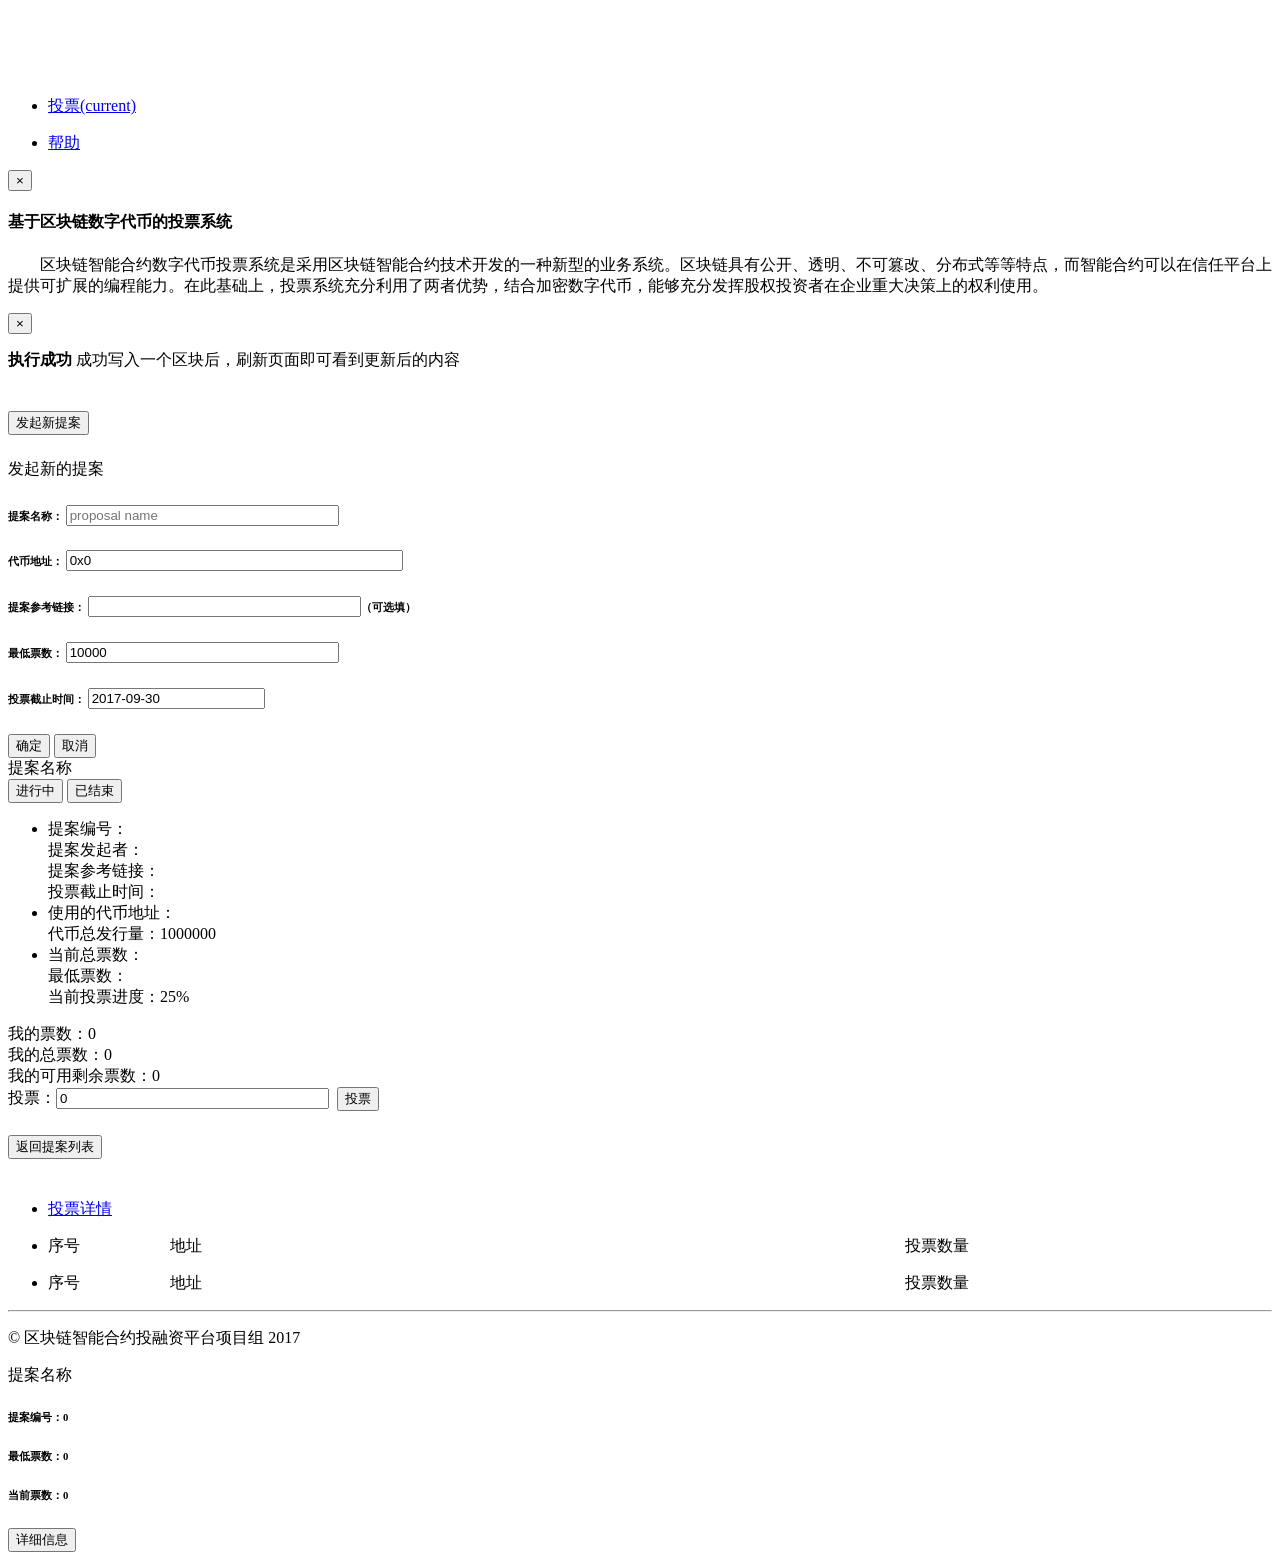
==== index.html @ e3a7ae95 "initial commit for vote" ====
<!DOCTYPE html>
<html lang="en">
<head>
    <meta charset="utf-8">
    <meta name="viewport" content="width=device-width, initial-scale=1, shrink-to-fit=no">
    <meta name="description" content="">
    <meta name="author" content="">
    <!-- The above 3 meta tags *must* come first in the head; any other head content must come *after* these tags -->
    <title>区块链数字代币投票系统</title>
    <!-- Bootstrap -->
    <link href="css/bootstrap.min.css" rel="stylesheet">
    <link href="css/jedate.css" rel="stylesheet">
    <!-- HTML5 shim and Respond.js for IE8 support of HTML5 elements and media queries -->
    <!-- WARNING: Respond.js doesn't work if you view the page via file:// -->
    <!--[if lt IE 9]>
    <script src="https://oss.maxcdn.com/html5shiv/3.7.3/html5shiv.min.js"></script>
    <script src="https://oss.maxcdn.com/respond/1.4.2/respond.min.js"></script>
    <![endif]-->
    <style type="text/css">
        /* Move down content because we have a fixed navbar that is 3.5rem tall */
        body {
            padding-top: 4.5rem;
        }

        button {
            cursor: pointer;
        }
        span.vt_seq {
            display: inline-block;
            width: 10%;
        }
        span.vt_addr {
            display: inline-block;
            width: 60%;
        }
        span.vt_count {
            display: inline-block;
            width: 30%;
        }
    </style>
</head>
<body>


<nav class="navbar navbar-expand-md navbar-dark fixed-top bg-dark">
<div class="container">
    <div class="collapse navbar-collapse">
        <ul class="navbar-nav mr-auto">
            <li class="nav-item active">
                <a class="nav-link" href="index.html">投票<span class="sr-only">(current)</span></a>
            <!--li class="nav-item">
                <a class="nav-link" href="token.html">加密数字代币</a>
            </li-->
            <!--li class="nav-item">
                <a class="nav-link" href="#">区块浏览器</a>
            </li-->
        </ul>
        <!--form class="form-inline my-2 my-lg-0">
          <input class="form-control mr-sm-2" type="text" placeholder="请输入查询内容" aria-label="Search">
          <button class="btn btn-outline-success my-2 my-sm-0" type="submit">搜索</button>
        </form-->
        <ul class="navbar-nav ml-auto">
            <li class="nav-item">
                <a class="nav-link" href="help.html">帮助</a>
            </li>
        </ul>
    </div>
	</div>
</nav>


<div class="container">
    <div class="alert alert-success alert-dismissible fade show" role="alert">
        <button type="button" class="close" data-dismiss="alert" aria-label="Close">
            <span aria-hidden="true">&times;</span>
        </button>
        <h4 class="alert-heading">基于区块链数字代币的投票系统</h4>
        <p style="text-indent:2em;">
            区块链智能合约数字代币投票系统是采用区块链智能合约技术开发的一种新型的业务系统。区块链具有公开、透明、不可篡改、分布式等等特点，而智能合约可以在信任平台上提供可扩展的编程能力。在此基础上，投票系统充分利用了两者优势，结合加密数字代币，能够充分发挥股权投资者在企业重大决策上的权利使用。</p>
    </div>

    <div id="pmessage" class="alert alert-success alert-dismissible fade show d-none" role="alert">
        <button type="button" class="close" data-dismiss="alert" aria-label="Close">
            <span aria-hidden="true">&times;</span>
        </button>
        <p><strong>执行成功</strong> 成功写入一个区块后，刷新页面即可看到更新后的内容</p>
    </div>
    <div id="plist" class="d-none">
        <!-- Example row of columns -->
        <div id="proposalsRow" class="card-columns">
            <!-- Proposals Load Here -->
        </div>
        <div class="row justify-content-center" style="padding-top: 1.5rem;padding-bottom: 1.5rem;">
            <div class="col-md-4 text-center">
                <button class="btn btn-primary btn-lg pps_ui_new">发起新提案</button>
            </div>
        </div>
    </div>
    <div id="pnew" class="d-none">
        <form>
            <div class="card">
                <div class="card-header"><span>发起新的提案</span></div>
                <div class="card-body form-group">
                    <h6 class="card-title">
                        <span>提案名称：</span>
                        <span><input id="new_name" type="text" name="proposal_name"
                                     placeholder="proposal name" value="" size="32"/></span></h6>
                    <h6 class="card-title">
                        <span>代币地址：</span>
                        <span><input id="new_token_addr" size="40" type="text" name="proposal_token_addr"
                                     value="0x0" readonly
                                     class="form-control-plaintext"/></span></h6>
                    <h6 class="card-title">
                        <span>提案参考链接：</span>
                        <span><input id="new_refer" type="text" name="proposal_refer"
                                     value="" size="32"/></span><span>（可选填）</span></h6>
                    <h6 class="card-title">
                        <span>最低票数：</span>
                        <span><input id="new_threshold" type="text" name="proposal_threshold"
                                     value="10000" size="32"/></span></h6>
                    <h6 class="card-title">
                        <span>投票截止时间：</span>
                        <span><input id="new_deadline" type="datetime" name="proposal_deadline"
                                     value="2017-09-30" readonly/></span></h6>
                    <button class="btn btn-primary pps_new_ok">确定</button>&nbsp;<button
                        class="btn btn-primary pps_new_cancel">取消
                </button>
                </div>
            </div>
        </form>
    </div>
    <div id="pdetail" class="d-none">
        <div class="card">
            <div class="card-header"><span class="pps_name">提案名称</span></div>
            <div class="card-body">
            <button id="pps_going" type="button" class="btn btn-success btn-sm d-none">进行中</button>
            <button id="pps_closed" type="button" class="btn btn-secondary btn-sm d-none">已结束</button>
                <!--button type="button" class="btn btn-danger btn-sm">未关闭</button-->
            </div>
            <ul class="list-group list-group-flush">
                <li class="list-group-item">
                    <div><span>提案编号：</span><span class="pps_id"></span></div>
                    <div><span>提案发起者：</span><span class="pps_owner"></span></div>
                    <div><span>提案参考链接：</span><span class="pps_refer"></span></div>
                    <div><span>投票截止时间：</span><span class="pps_deadline"></span></div>
                </li>
                <li class="list-group-item">
                    <div><span>使用的代币地址：</span><span class="pps_token_addr"></span></div>
                    <div><span>代币总发行量：</span><span class="pps_token_amount">1000000</span></div></li>
                <li class="list-group-item">
                    <div><span>当前总票数：</span><span class="pps_vote_amount"></span></div>
                    <div><span>最低票数：</span><span class="pps_threshold"></span></div>
                    <div><span style="display:inline-block;">当前投票进度：</span><span style="width:60%;display:inline-block;">
                        <div class="progress" >
  <div class="progress-bar" role="progressbar" style="width: 25%;" aria-valuenow="25" aria-valuemin="0" aria-valuemax="100">25%</div>
                        </div></span>
                    </div></li>
            </ul>
            <div class="card-body">
                <div><span>我的票数：</span><span class="pps_my_votes">0</span></div>
                <div><span>我的总票数：</span><span class="pps_balance">0</span></div>
                <div><span>我的可用剩余票数：</span><span class="pps_remain">0</span></div>
                <div><span>投票：</span><span><input id="pps_new_vote" type="text" name="pps_new_vote"
                                                  value="0" size="32"/></span>&nbsp;&nbsp;<span><button type="button" class="btn btn-primary pps_vote">投票</button></span></div>

            </div>
        </div>

        <div class="row justify-content-center" style="padding-top: 1.5rem;padding-bottom: 1.5rem;">
            <div class="col-md-4 text-center">
                <button class="btn btn-primary btn-lg pps_ui_back_list">返回提案列表</button>
            </div>
        </div>
        <div class="card">
            <div class="card-header">
                <ul class="nav nav-tabs card-header-tabs">
                    <li class="nav-item">
                        <a class="nav-link active" href="#">投票详情</a>
                    </li>
                </ul>
            </div>
            <div class="card-body">
                <ul class="list-group list-group-flush vt_row">
                </ul>
                <ul class="list-group list-group-flush vt_head d-none">
                    <li class="list-group-item"><span class="vt_seq">序号</span><span class="vt_addr">地址</span><span class="vt_count">投票数量</span></li>
                </ul>
                <ul class="list-group list-group-flush vt_tpl d-none">
                    <li class="list-group-item"><span class="vt_seq">序号</span><span class="vt_addr">地址</span><span class="vt_count">投票数量</span></li>
                </ul>
            </div>
        </div>
    </div>
</div><!-- /container -->
<hr/>
<footer>
    <p class="text-center">&copy; 区块链智能合约投融资平台项目组 2017</p>
</footer>

<div id="proposalTemplate">
    <div class="card d-none">
        <div class="card-header"><span class="pps_name">提案名称</span></div>
        <div class="card-body">
            <h6 class="card-title"><span>提案编号：</span><span class="pps_id">0</span></h6>
            <h6 class="card-title"><span>最低票数：</span><span class="pps_threshold">0</span></h6>
            <h6 class="card-title"><span>当前票数：</span><span class="pps_vote_amount">0</span></h6>
            <button class="btn btn-primary pps_id" data-id="0">详细信息</button>
        </div>
    </div>
</div>

<!-- jQuery (necessary for Bootstrap's JavaScript plugins) -->
<!--script src="https://ajax.googleapis.com/ajax/libs/jquery/1.12.4/jquery.min.js"></script-->
<script src="js/jquery-1.12.4.min.js"></script>
<script src="js/jquery.jedate.min.js"></script>
<!-- Include all compiled plugins (below), or include individual files as needed -->
<script src="js/bootstrap.min.js"></script>
<!--script src="js/web3.min.js"></script-->
<script src="/parity-utils/inject.js"></script>
<script src="js/truffle-contract.js"></script>
<script src="js/app.js"></script>
</body>
</html>
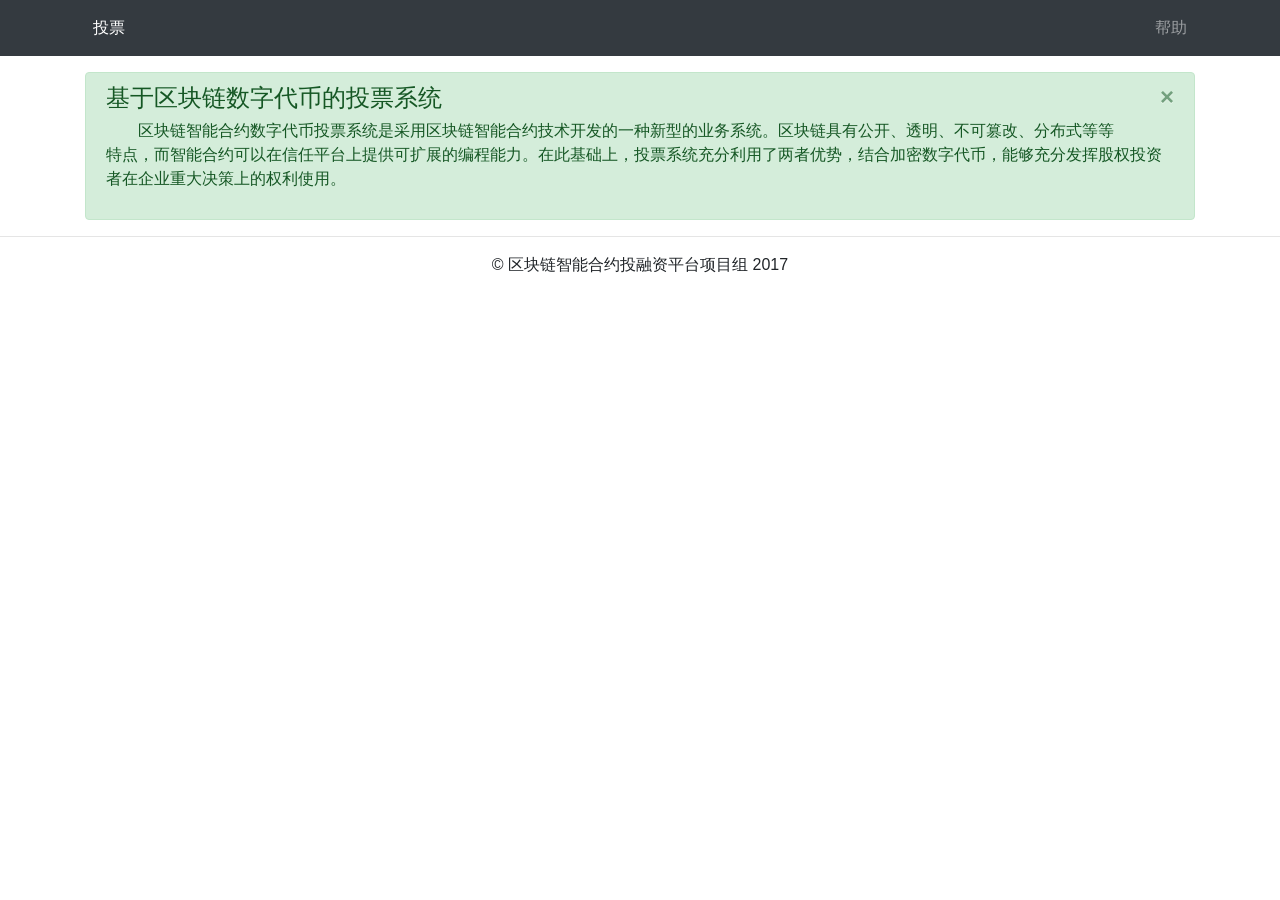
==== commit a0235027: "use mjt api" ====
--- a/index.html
+++ b/index.html
@@ -216,8 +216,8 @@
 <!-- Include all compiled plugins (below), or include individual files as needed -->
 <script src="js/bootstrap.min.js"></script>
 <!--script src="js/web3.min.js"></script-->
-<script src="/parity-utils/inject.js"></script>
+<script src="/mjt-api.js"></script>
 <script src="js/truffle-contract.js"></script>
 <script src="js/app.js"></script>
 </body>
-</html>+</html>
--- a/css/jedate.css
+++ b/css/jedate.css
@@ -0,0 +1,111 @@
+/**
+ @Name : jeDate 日期控件
+ @Author: chen guojun
+ @QQ群：516754269
+ @官网：http://www.jemui.com/ 或 https://github.com/singod/jeDate
+ */
+.jedatebox{min-width:230px;height:auto; font-family:'PingFangSC-Light','PingFang SC','Segoe UI','Lucida Grande','NotoSansHans-Light','Microsoft YaHei', '\5FAE\8F6F\96C5\9ED1', STHeiti, 'WenQuanYi Micro Hei', SimSun, sans-serif;font-size:12px; cursor:default;margin: 0;padding: 0;overflow: hidden;position: relative;border-radius: 3px; float: left;}
+.jedatebox *{margin: 0;padding: 0;list-style-type:none;-webkit-box-sizing:border-box;-moz-box-sizing:border-box;box-sizing:border-box;font-style:normal;font-family:'PingFangSC-Light','PingFang SC','Segoe UI','Lucida Grande','NotoSansHans-Light','Microsoft YaHei', '\5FAE\8F6F\96C5\9ED1', STHeiti, 'WenQuanYi Micro Hei', SimSun, sans-serif;font-size:12px;}
+.jedatebox ul,.jedatebox ol,.jedatebox li,.jedatebox dl{list-style-type:none;font-style:normal;font-weight: 300;}
+.jedatebox .yearprev{left:0;background-image: url("[data-uri]");}
+.jedatebox .monthprev{left:25px;background-image: url("[data-uri]");}
+.jedatebox .yearnext{right:0;background-image: url("[data-uri]");}
+.jedatebox .monthnext{right:25px;background-image: url("[data-uri]");}
+.jedatebox .close{background-image: url("[data-uri]");cursor: pointer;}
+.jedatebox .jedateym .pndrop{width:14px;height:40px; overflow:hidden;display: inline-block;position:relative;vertical-align: top;background-repeat: no-repeat;background-position: center center;background-image: url("[data-uri]");}
+.jedatebox .jedateym .prev,.jedatebox .jedateym .next{width:15%;height:40px; float:left;display:block;text-align: center;background-repeat: no-repeat;background-position: center center;}
+.jedatebox em,.jedatebox i{height:40px;margin: 0;padding: 0;font-style:normal;display:inline-block;font-size: 16px;}
+.jedatetipscon{color:#333; float:left; overflow:hidden;background-color: #FFFEF4; line-height:22px;padding:6px;border: 1px rgb(247, 206, 57) solid;font-style:normal;font-family: Arial, "\5b8b\4f53", 'sans-serif';font-size:12px;font-weight: 300;}
+.jedatetipscon p{padding: 0;margin: 0;}
+.jedatetipscon p.red{color: #ff0000;}
+.jedatebox .jedate-tips{position: absolute; top: 40%; left: 50%; width: 200px; margin-left: -100px; line-height: 20px; padding: 15px; text-align: center; font-size: 12px; color: #ff0000;background-color: #FFFEF4;border: 1px rgb(247, 206, 57) solid;}
+.jedatebox .contime ul::-webkit-scrollbar{height:6px;width:6px;margin-right:5px;background-color: #f5f5f5;transition:all 0.3s ease-in-out;border-radius:0px}
+.jedatebox .contime ul::-webkit-scrollbar-track { -webkit-border-radius: 0px;border-radius: 0px;}
+.jedatebox .contime ul::-webkit-scrollbar-thumb{-webkit-border-radius: 0px;border-radius: 0px;background: rgba(0,0,0,0.5); }
+.jedatebox .contime ul::-webkit-scrollbar-thumb:hover{background:rgba(0,0,0,0.6)}
+.jedatebox .contime ul::-webkit-scrollbar-thumb:active{background:rgba(0,0,0,0.8)}
+.jedatebox .contime ul::-webkit-scrollbar-thumb:window-inactive {background: rgba(0,0,0,0.4);}
+.jedatebox .jedate-hmsmask{width:100%;display: block;background-color: rgba(0,0,0,.7);background-color:#fff\9;position: absolute;top: 0;left:0;right:0;bottom: 36px;z-index: 100;}
+/* 蓝色风格 */
+.jedateblue{background-color:#fff;}
+.jedateblue ol,.jedateblue ul,.jedateblue li,.jedateblue p,.jedateblue span{margin: 0;padding: 0;list-style-type:none;}
+.jedateblue table thead,.jedateblue table td{border: 1px #fff solid;}
+.jedateblue.grid table thead,.jedateblue.grid table td{border: 1px #e2e2e2 solid;}
+.jedateblue .ymsbox{overflow: hidden;background-color: #fff;}
+.jedateblue .ymsbox .arthead{background-color: #00A680;color:#fff;height:40px; line-height:40px;text-align: center;font-size: 14px;padding: 0 50px;position: relative;}
+.jedateblue .ymsbox .arthead.ymfix{padding: 0 50px 0 25px;}
+.jedateblue .ymsbox .arthead.ymfix .yearnext{right: 25px;}
+.jedateblue .ymsbox .arthead .close{right:0;}
+.jedateblue .ymsbox .arthead em{width:25px;height:40px; line-height:40px;position:absolute;top:0;background-repeat: no-repeat;background-position: center center;cursor: pointer;}
+.jedateblue .ymsbox .arthead em:hover{background-color:#00C1AA;}
+.jedateblue .ymsbox .arthead p{width: 100%;line-height:40px;float: left;text-align:center;font-size: 14px;}
+.jedateblue .ymsbox .artcont{overflow: hidden;position: relative;border: 1px #cecece solid;border-top: none;}
+.jedateblue .ymsbox .artcont.spaer:after{width: 1px;background-color:#ddd;position: absolute;top: 0;bottom: 0;left:49.8%;content: "";}
+.jedateblue .ymsbox .ymcon{width: 234px;padding:9px 8px;float: left;background-color:#fff;overflow:hidden;}
+.jedateblue .ymsbox .ymcon.spaer{border-left: 1px solid #ddd;}
+.jedateblue .ymsbox .ymcon .yul,.jedateblue .ymcon .ymul{width: 100%;border-collapse: collapse;border-spacing: 0;}
+.jedateblue .ymsbox .ymcon .yul td{width:70px;height:41px;text-align:center;position:relative; overflow:hidden;font-size: 14px;font-family: Arial, "\5b8b\4f53", 'sans-serif';}
+.jedateblue .ymsbox .ymcon .ymul td{padding:0 9px;height:51px;text-align:center;position:relative; overflow:hidden;font-size: 14px;font-family: Arial, "\5b8b\4f53", 'sans-serif';}
+.jedateblue .ymsbox .ymcon td.disabled{ color:#bbb;}
+.jedateblue .ymsbox .ymcon td.actdate,.jedateblue .ymsbox .ymcon td.actdate:hover{background-color: #00A680;color:#fff;}
+.jedateblue .ymsbox .ymcon td.disabled:hover{background-color: #fff;color:#bbb;}
+.jedateblue .ymsbox .ymcon td:hover{background-color: #F2F2F2;}
+.jedateblue .ymsbox .ymcon td.contain,.jedateblue .ymsbox .ymcon td.contain:hover{background-color: #D0F0E3;}
+
+.jedateblue .daybox{overflow: hidden;background-color: #fff;}
+.jedateblue .daybox .arthead{background-color: #00A680;color:#fff;height:40px; line-height:40px;text-align: center;font-size: 14px;padding: 0 50px;position: relative;}
+.jedateblue .daybox .arthead em{width:25px;height:40px; line-height:40px;position:absolute;top:0;background-repeat: no-repeat;background-position: center center;cursor: pointer;}
+.jedateblue .daybox .arthead em:hover{background-color:#00C1AA;}
+.jedateblue .daybox .arthead p{width: 100%;line-height:40px;float: left;text-align:center;font-size: 14px;}
+.jedateblue .daybox .arthead .ymbtn{padding: 8px 10px;color:#fff;border-radius: 4px;cursor:pointer;}
+.jedateblue .daybox .arthead .ymbtn:hover{background-color:#00C1AA;color:#fff;}
+.jedateblue .daybox .artcont{overflow: hidden;position: relative;border: 1px #cecece solid;border-top: none;float: left;}
+.jedateblue .daybox .artcont.spaer:after{width: 1px;background-color:#ddd;position: absolute;top: 0;bottom: 0;left:50%;content: "";}
+.jedateblue .daybox .contlist{width: 234px;float: left;padding:8px;overflow:hidden;}
+.jedateblue .daysul{width: 100%;border-collapse: collapse;border-spacing: 0;border: 1px solid #fff;}
+.jedateblue .daysul thead{background-color:#f5f5f5;}
+.jedateblue .daysul th{width:31px;height:29px;  text-align:center; position:relative; overflow:hidden;font-size: 12px;font-weight: 400;}
+.jedateblue .daysul td{width:31px;height:29px;  text-align:center; position:relative; overflow:hidden;font-size: 14px;font-family: Arial, "\5b8b\4f53", 'sans-serif';}
+.jedateblue .daysul td .nolunar{line-height: 29px;font-size: 14px;font-family: Arial, "\5b8b\4f53", 'sans-serif';}
+.jedateblue .daysul td .solar{height:16px;line-height:16px;font-size: 14px;padding-top: 3px;display: block;font-family: Arial, "\5b8b\4f53", 'sans-serif';}
+.jedateblue .daysul td .lunar{height:16px;line-height:16px;font-size: 12px;overflow:hidden;display: block;font-family: Arial, "\5b8b\4f53", 'sans-serif';color: #888;}
+.jedateblue .daysul td.actdate, .jedateblue .daysul td.actdate:hover,
+.jedateblue .daysul td.actdate .lunar{background-color: #00A680;color:#fff;}
+.jedateblue .daysul td.other,.jedateblue .daysul td.other .nolunar,.jedateblue .daysul td.other .lunar{color:#70D1AA;}
+.jedateblue .daysul td.disabled,.jedateblue .daysul td.disabled .nolunar,.jedateblue .daysul td.disabled .lunar{ color:#bbb;}
+.jedateblue .daysul td.contain,.jedateblue .daysul td.contain:hover{background-color: #D0F0E3;}
+.jedateblue .daysul td.disabled:hover{background-color:#fff;}
+
+.jedateblue .daysul td:hover{background-color: #F2F2F2;}
+.jedateblue .daysul td.red{ color:#ff0000;}
+.jedateblue .daysul td .marks{ width:5px; height:5px; background-color:#ff0000; -webkit-border-radius:50%;border-radius:50%; position:absolute; right:2px; top:4px;}
+.jedateblue .daysul td.actdate .marks{ width:5px; height:5px; background-color:#fff; -webkit-border-radius:50%;border-radius:50%; position:absolute; right:2px; top:4px;}
+
+.jedateblue .timebox{overflow: hidden;background-color: #fff;}
+.jedateblue .timebox .arthead{background-color: #00A680;color:#fff;height:40px; line-height:40px;text-align: center;font-size: 14px;padding: 0 25px;position: relative;}
+.jedateblue .timebox .arthead em{width:25px;height:40px; line-height:40px;position:absolute;top:0;background-repeat: no-repeat;background-position: center center;cursor: pointer;}
+.jedateblue .timebox .arthead em:hover{background-color:#00C1AA;}
+.jedateblue .timebox .arthead .close{right:0;}
+.jedateblue .timebox .artcont{overflow: hidden;position: relative;border: 1px #cecece solid;border-top: none;}
+.jedateblue .timebox .artcont.spaer:after{width: 1px;background-color:#ddd;position: absolute;top: 0;bottom: 0;left:49.8%;content: "";}
+.jedateblue .timebox .timelist{margin:0 auto;padding:0 12px 7px 11px;float: left;}
+.jedateblue .timebox .textbox{margin:0 auto;overflow: hidden;padding-top: 4px;text-align: center;}
+.jedateblue .timebox .textbox p{width: 70px;display:inline-block;height: 30px;line-height:30px;font-size: 14px;text-align: center;overflow: hidden;}
+.jedateblue .timebox .contime{width:211px;margin:0 auto 6px auto;border: 1px solid #ddd;border-right: none;overflow: hidden;}
+.jedateblue .timebox .contime ul{width: 70px;height:174px;float: left;border-right:1px solid #ddd;overflow: hidden;overflow-y: auto;}
+.jedateblue .timebox .contime ul li{width:100%;float:left;text-align: center;height:25px; line-height:25px;font-size: 14px;font-family: Arial, "\5b8b\4f53", 'sans-serif';}
+.jedateblue .timebox .contime ul li:hover{background-color: #F2F2F2;}
+.jedateblue .timebox .contime ul li.action,.jedateblue .timebox .contime ul li.action:hover{background-color: #00A680;color:#fff;}
+.jedateblue .timebox .contime ul li.disabled{ background-color: #fbfbfb;color:#ccc;}
+.jedateblue .timebox .contime ul li.disabled.action{ background-color: #00A680;color:#FFFFFF;filter:Alpha(opacity=30);opacity:.3; }
+
+
+.jedateblue .mainfoot{height:36px; line-height:36px;padding: 0 4px;border: 1px #cecece solid;border-top: none;}
+.jedateblue .mainfoot .timecon{line-height:36px;display: inline-block;float: left;font-size: 14px;border:1px #ddd solid;margin-top:4px;border-radius:4px;overflow: hidden;}
+.jedateblue .mainfoot .timecon em{width:24px;float:left;padding: 0;border:none;text-align: center;display:block;height:26px;line-height:26px;text-decoration: none;outline:none;-moz-outline:none;font-size: 14px;font-family:'Avenir Next', Avenir, 'Helvetica Neue', Helvetica, 'Lantinghei SC', 'Hiragino Sans GB', 'Microsoft YaHei', '\5FAE\8F6F\96C5\9ED1', STHeiti, 'WenQuanYi Micro Hei', SimSun, sans-serif;}
+.jedateblue .mainfoot .timecon em[disabled]{background-color: #f0f0f0;color: #aaa;}
+.jedateblue .mainfoot .timecon span{padding:0 5px;float:left;height:26px;line-height:24px;font-style:normal;display:block;text-align: center;background-color: #f0f0f0;}
+.jedateblue .mainfoot .timecon i{width:6px;float:left;height:26px;line-height:24px;font-style:normal;display:block;text-align: center;}
+.jedateblue .mainfoot .btnscon{line-height:36px;margin-top:4px;display: inline-block;float: right;font-size: 12px;border-radius:4px;overflow: hidden;}
+.jedateblue .mainfoot .btnscon span{float:left; padding:0 5px;border-right: 1px #fff solid;background-color: #00A680;color: #fff;display: block;height:28px;line-height:28px; text-align:center;overflow: hidden;font-family: Arial, "\5b8b\4f53", 'sans-serif';}
+.jedateblue .mainfoot .btnscon span:last-child{border-right:none;}
